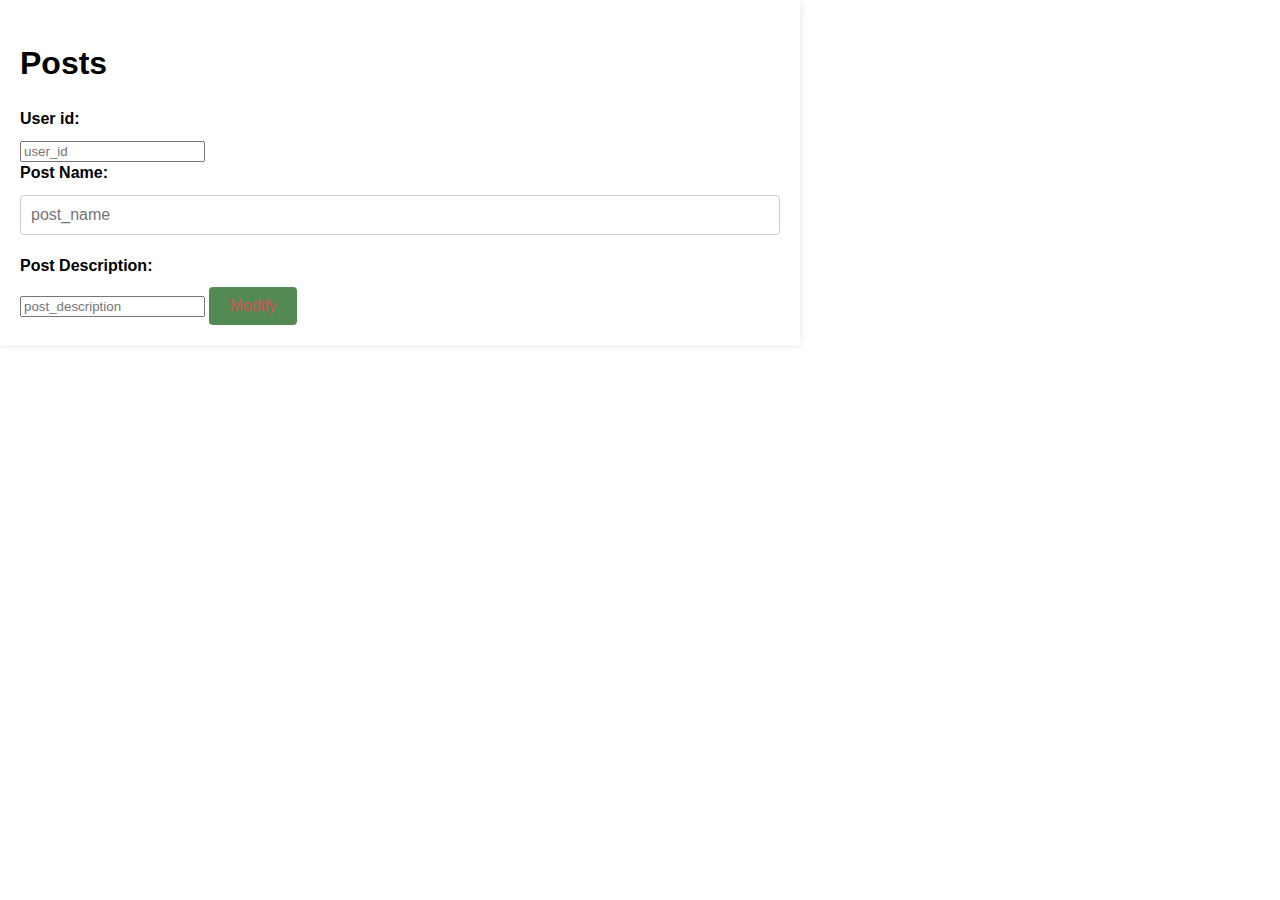
==== Assignment2/edit.html @ e747d989 "ajax" ====
<!DOCTYPE html>
<html lang="en">

<head>
    <meta charset="UTF-8">
    <meta http-equiv="X-UA-Compatible" content="IE=edge">
    <meta name="viewport" content="width=device-width, initial-scale=1.0">
    <link rel="stylesheet" href="index.css">
 
    <link rel="stylesheet" href="view.css">
    <title>Insert Data</title>
</head>

<body>

    <div class="container">
        <h1>Posts</h1>
        <div class="form">
            <form id="myform" method="POST">

                <label for="user_id">User id:</label>
                <input type="number" id="user_id" name="user_id" placeholder="user_id" >

                <label for="post_name">Post Name:</label>
                <input type="text" id="post_name" name="post_name" placeholder="post_name" >
                <label for="post_description">Post Description:</label>
                <input type="text area" id="post_description" name="post_description" placeholder="post_description"
                    >

                <input type="submit" name="submit" value="Modify">
            </form>
        </div>
        </div>
        <script src="https://code.jquery.com/jquery-3.6.0.min.js"></script>
        <script src="edit.js"></script>
        </body>
        </html>
---- Assignment2/view.css ----
* {
    box-sizing: border-box;
  }
  
  body {
    font-family: Arial, sans-serif;
    font-size: 16px;
    line-height: 1.4;
    margin: 0;
    padding: 0;
    width:100%;
    
  }
  
  .main {
    display: flex;
    justify-content: center;
    align-items: center;
    height: 100vh;
    background-color: #f9f9f9;
  }
  
  .container {
    max-width: 800px;
    padding: 20px;
    background-color: #fff;
    box-shadow: 0 0 10px rgba(0, 0, 0, 0.1);
  }
  
  Form styles 
  .form {
    margin-bottom: 30px;
  }
  
  label {
    display: block;
    margin-bottom: 10px;
    font-weight: bold;
  }
  
  input[type="text"],
  input[type="password"],
  input[type="email"] {
    display: block;
    width: 100%;
    padding: 10px;
    border: 1px solid #ccc;
    border-radius: 4px;
    margin-bottom: 20px;
    font-size: 16px;
  }
  
  input[type="submit"] {
    background-color: #538a53;
    color: #d65050;
    padding: 10px 20px;
    border: none;
    border-radius: 4px;
    cursor: pointer;
    font-size: 16px;
  }
  
  input[type="submit"]:hover {
    background-color: #64ab6c;
  }
  
   Table styles /
  table {
    width: 100%;
    border-collapse: collapse;
  }
  
  th,
  td {
    padding: 10px;
    text-align: left;
  }
  
  th {
    background-color: #91a892;
    color: #fff;
  }
  
  td {
    border-bottom: 1px solid #ddd;
  }
  
  td:last-child {
    text-align: center;
  }
  
  .edit {
    color: #91acc3;
    cursor: pointer;
  }
  
  .delete {
    color: #e8a5a0;
    cursor: pointer;
  }
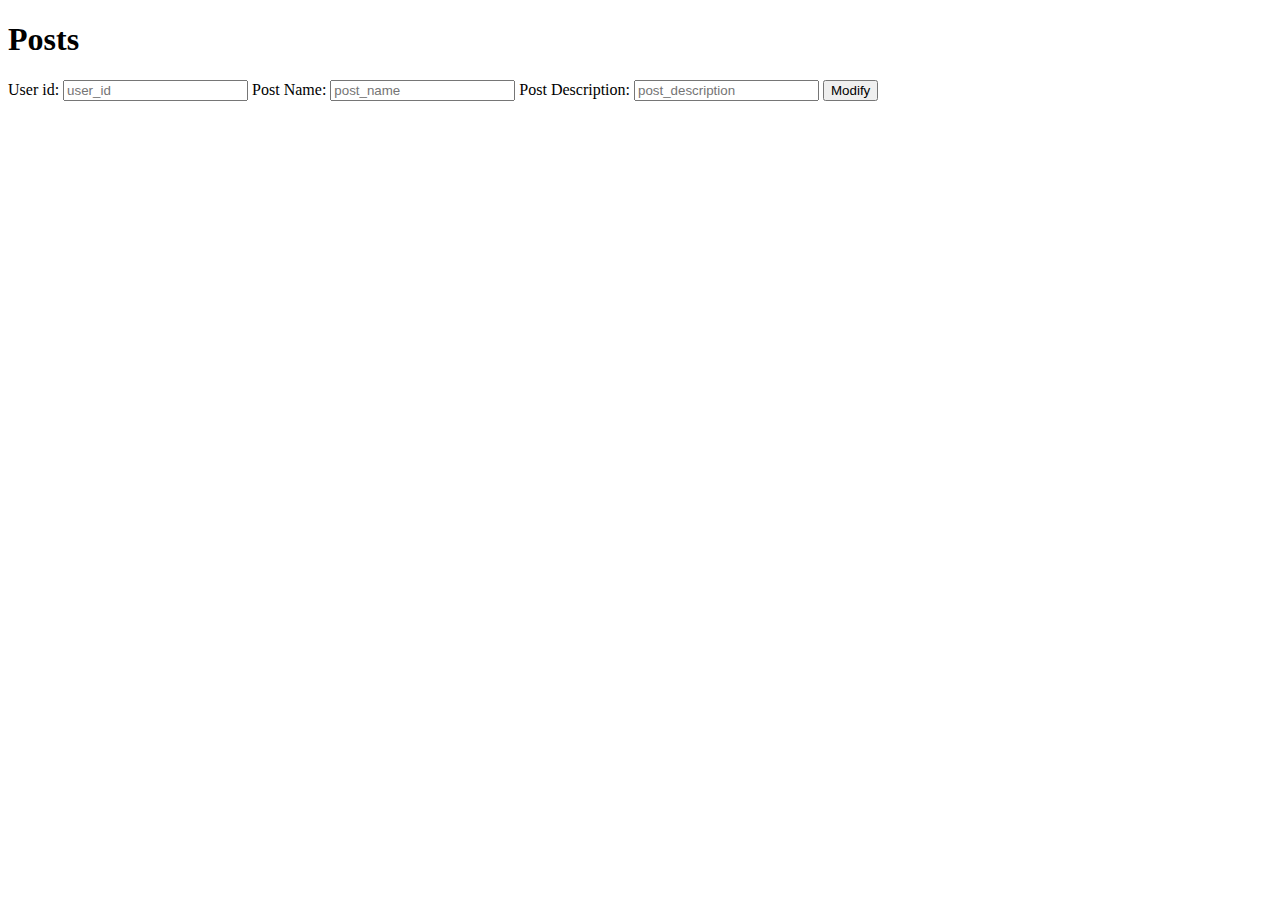
==== commit 6c720d04: "ajax" ====
--- a/Assignment2/edit.html
+++ b/Assignment2/edit.html
@@ -5,9 +5,9 @@
     <meta charset="UTF-8">
     <meta http-equiv="X-UA-Compatible" content="IE=edge">
     <meta name="viewport" content="width=device-width, initial-scale=1.0">
-    <link rel="stylesheet" href="index.css">
+    <link rel="stylesheet" href="css/index.css">
  
-    <link rel="stylesheet" href="view.css">
+    <link rel="stylesheet" href="css/view.css">
     <title>Insert Data</title>
 </head>
 
@@ -19,7 +19,7 @@
             <form id="myform" method="POST">
 
                 <label for="user_id">User id:</label>
-                <input type="number" id="user_id" name="user_id" placeholder="user_id" >
+                <input type="text" id="user_id" name="user_id" placeholder="user_id" >
 
                 <label for="post_name">Post Name:</label>
                 <input type="text" id="post_name" name="post_name" placeholder="post_name" >
@@ -32,6 +32,6 @@
         </div>
         </div>
         <script src="https://code.jquery.com/jquery-3.6.0.min.js"></script>
-        <script src="edit.js"></script>
+        <script src="js/edit.js"></script>
         </body>
         </html>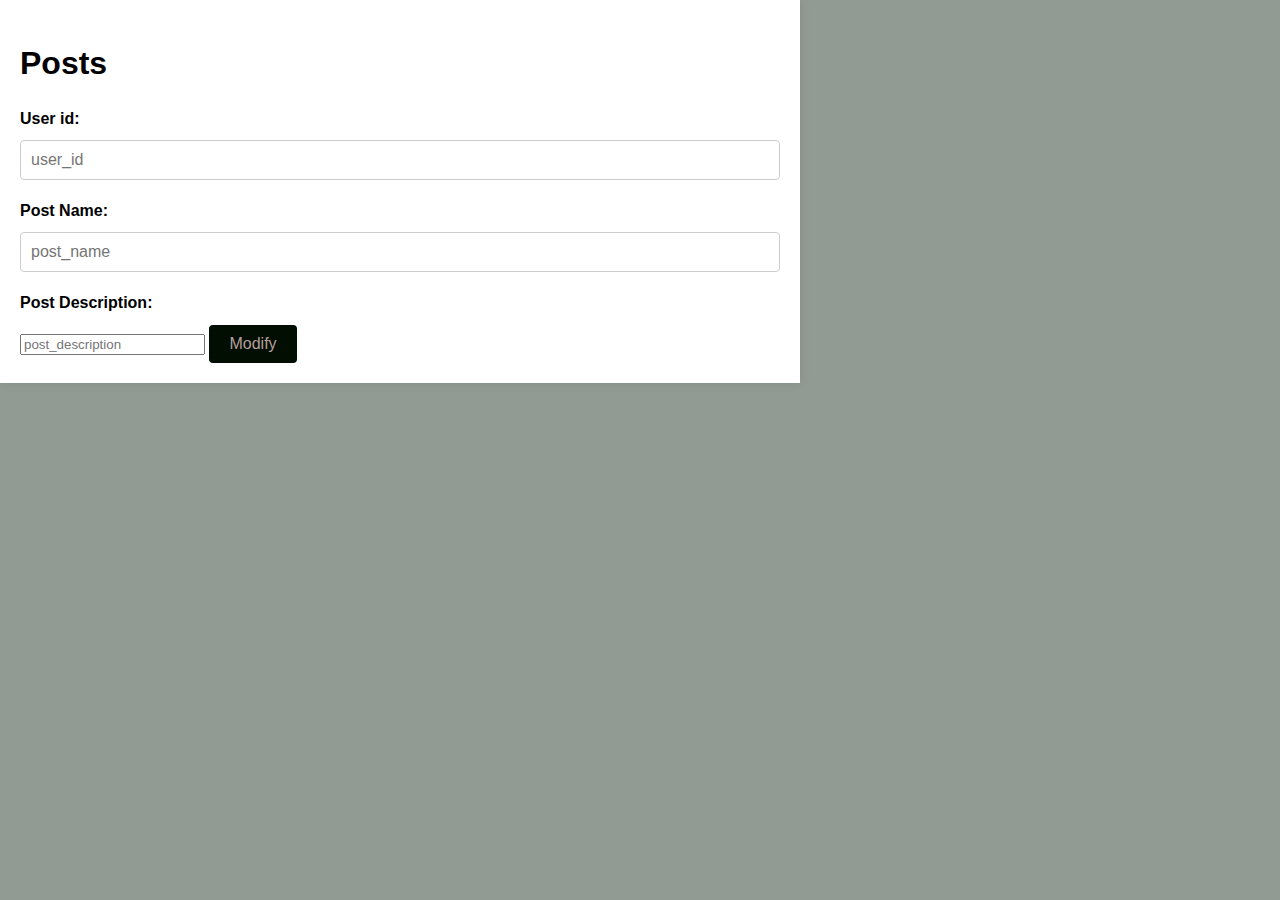
==== commit faeb9f8c: "ajax" ====
--- a/Assignment2/edit.html
+++ b/Assignment2/edit.html
@@ -5,9 +5,9 @@
     <meta charset="UTF-8">
     <meta http-equiv="X-UA-Compatible" content="IE=edge">
     <meta name="viewport" content="width=device-width, initial-scale=1.0">
-    <link rel="stylesheet" href="css/index.css">
+
  
-    <link rel="stylesheet" href="css/view.css">
+    <link rel="stylesheet" href="css/main.css">
     <title>Insert Data</title>
 </head>
 
--- a/Assignment2/css/main.css
+++ b/Assignment2/css/main.css
@@ -0,0 +1,103 @@
+
+* {
+    box-sizing: border-box;
+  }
+  
+  body {
+    font-family: Arial, sans-serif;
+    font-size: 16px;
+    line-height: 1.4;
+    margin: 0;
+    padding: 0;
+    width:100%;
+    background-color: #929b93;
+    
+  }
+  
+  .main {
+    display: flex;
+    justify-content: center;
+    align-items: center;
+    height: 100vh;
+    background-color: #f9f9f9;
+  }
+  
+  .container {
+    max-width: 800px;
+    padding: 20px;
+    background-color: #fff;
+    box-shadow: 0 0 10px rgba(0, 0, 0, 0.1);
+  }
+  
+  Form styles 
+  .form {
+    margin-bottom: 30px;
+  }
+  
+  label {
+    display: block;
+    margin-bottom: 10px;
+    font-weight: bold;
+  }
+  
+  input[type="text"],
+  input[type="password"],
+  input[type="email"] {
+    display: block;
+    width: 100%;
+    padding: 10px;
+    border: 1px solid #ccc;
+    border-radius: 4px;
+    margin-bottom: 20px;
+    font-size: 16px;
+  }
+  
+  input[type="submit"] {
+    background-color: #010e01;
+    color: #b69e9e;
+    padding: 10px 20px;
+    border: none;
+    border-radius: 4px;
+    cursor: pointer;
+    font-size: 16px;
+  }
+  
+  input[type="submit"]:hover {
+    background-color: #929b93;
+  }
+  
+   Table styles /
+  table {
+    width: 100%;
+    border-collapse: collapse;
+  }
+  
+  th,
+  td {
+    padding: 10px;
+    text-align: left;
+  }
+  
+  th {
+    background-color: #91a892;
+    color: #fff;
+  }
+  
+  td {
+    border-bottom: 1px solid #ddd;
+  }
+  
+  td:last-child {
+    text-align: center;
+  }
+  
+  .edit {
+    color: #91acc3;
+    cursor: pointer;
+  }
+  
+  .delete {
+    color: #e8a5a0;
+    cursor: pointer;
+  }
+  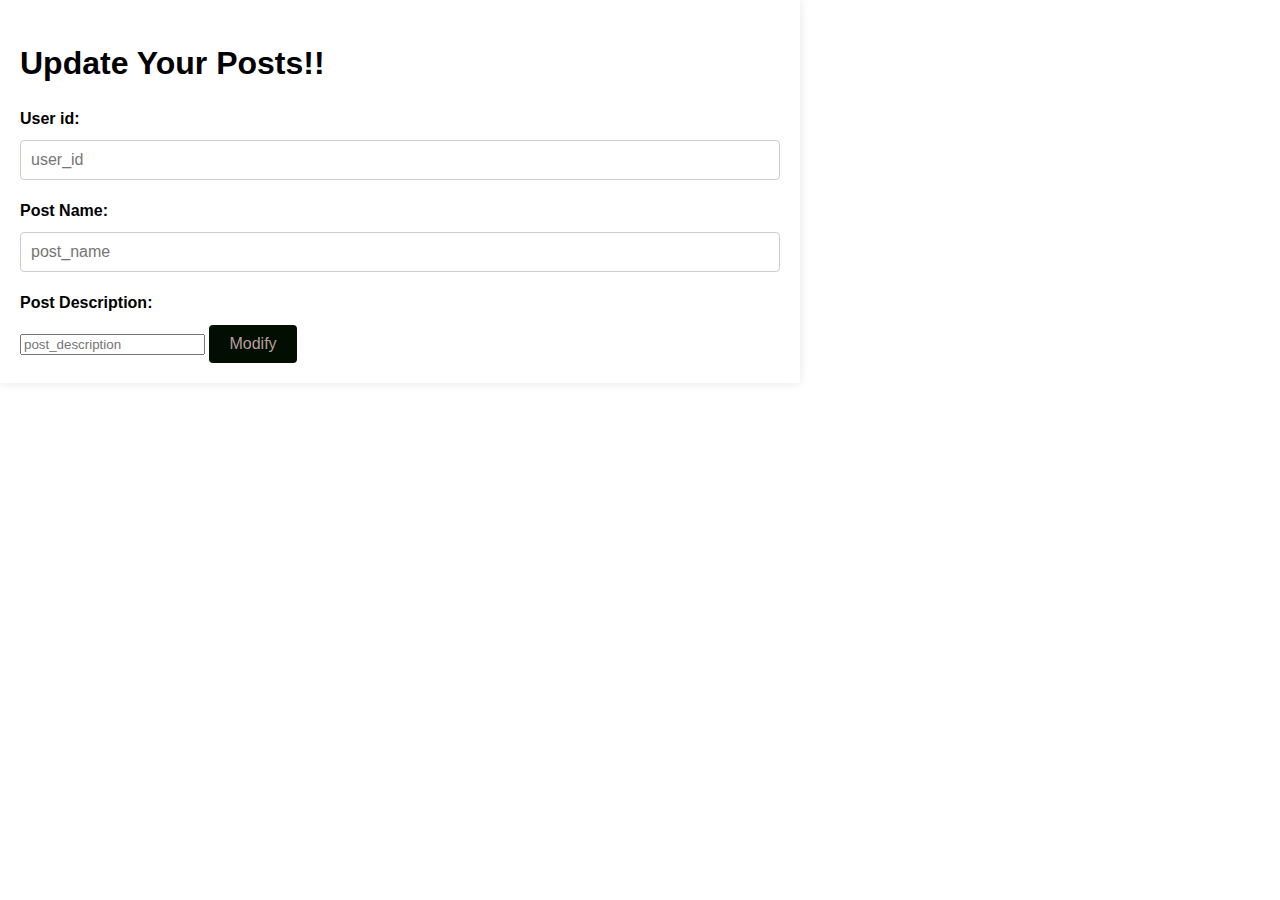
==== commit a7b319fa: "updated" ====
--- a/Assignment2/edit.html
+++ b/Assignment2/edit.html
@@ -7,14 +7,14 @@
     <meta name="viewport" content="width=device-width, initial-scale=1.0">
 
  
-    <link rel="stylesheet" href="css/main.css">
+    <link rel="stylesheet" href="css/view1.css">
     <title>Insert Data</title>
 </head>
 
 <body>
 
     <div class="container">
-        <h1>Posts</h1>
+        <h1> Update Your Posts!!</h1>
         <div class="form">
             <form id="myform" method="POST">
 
--- a/Assignment2/css/view1.css
+++ b/Assignment2/css/view1.css
@@ -0,0 +1,103 @@
+
+* {
+    box-sizing: border-box;
+  }
+  
+  body {
+    font-family: Arial, sans-serif;
+    font-size: 16px;
+    line-height: 1.4;
+    margin: 0;
+    padding: 0;
+    width:100%;
+   
+    
+  }
+  
+  .main {
+    display: flex;
+    justify-content: center;
+    align-items: center;
+    height: 100%;
+    /* background-color: #f9f9f9; */
+  }
+  
+  .container {
+    max-width: 800px;
+    padding: 20px;
+    background-color: #fff;
+    box-shadow: 0 0 10px rgba(0, 0, 0, 0.1);
+  }
+  
+  Form styles 
+  .form {
+    margin-bottom: 30px;
+  }
+  
+  label {
+    display: block;
+    margin-bottom: 10px;
+    font-weight: bold;
+  }
+  
+  input[type="text"],
+  input[type="password"],
+  input[type="email"] {
+    display: block;
+    width: 100%;
+    padding: 10px;
+    border: 1px solid #ccc;
+    border-radius: 4px;
+    margin-bottom: 20px;
+    font-size: 16px;
+  }
+  
+  input[type="submit"] {
+    background-color: #010e01;
+    color: #b69e9e;
+    padding: 10px 20px;
+    border: none;
+    border-radius: 4px;
+    cursor: pointer;
+    font-size: 16px;
+  }
+  
+  /* input[type="submit"]:hover {
+    background-color: #929b93;
+  } */
+  
+   Table styles /
+  table {
+    width: 100%;
+    border-collapse: collapse;
+  }
+  
+  th,
+  td {
+    padding: 10px;
+    text-align: left;
+  }
+  
+  th {
+    background-color: #91a892;
+    color: #fff;
+  }
+  
+  td {
+    border-bottom: 1px solid #ddd;
+  }
+  
+  td:last-child {
+    text-align: center;
+  }
+  
+  .edit {
+    color: #91acc3;
+    cursor: pointer;
+  }
+  
+  .delete {
+    color: #e8a5a0;
+    cursor: pointer;
+  }
+  